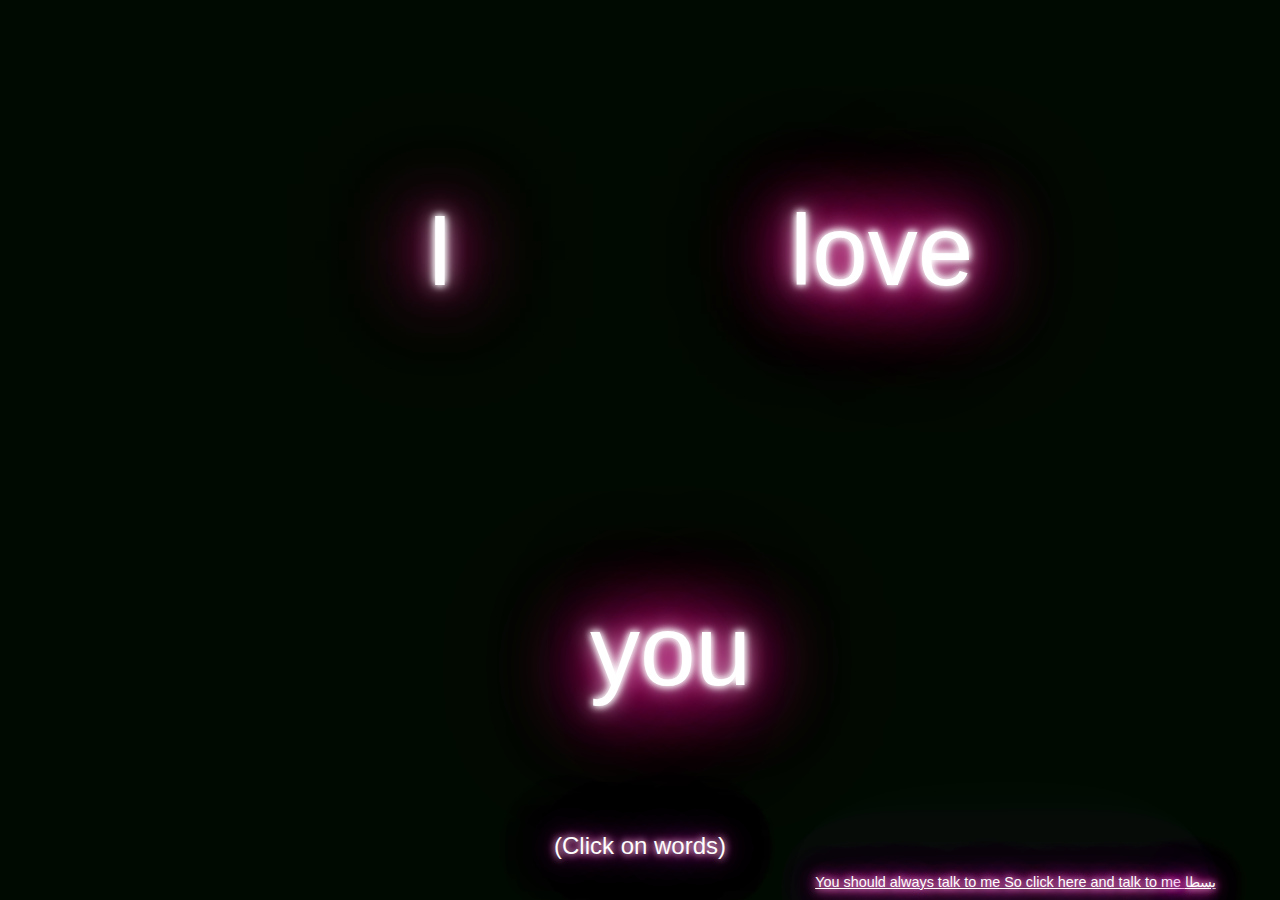
==== temp/index.html @ 6d37d94f "Add files via upload" ====
<!DOCTYPE html>
<html lang="en">
<head>
    <meta charset="UTF-8">
    <meta http-equiv="X-UA-Compatible" content="IE=edge">
    <meta name="viewport" content="width=device-width, initial-scale=1.0">
    <title>Document</title>
    <link rel="stylesheet" href="style.css">
</head>
<body>
    <div class="wrapper">
        <input type="checkbox" id="ck1"/>
        <label for="ck1" style="
    color: #fff;
    text-shadow:
      0 0 7px #fff,
      0 0 10px #fff,
      0 0 21px #fff,
      0 0 42px #f09,
      0 0 82px #f09,
      0 0 92px #f09,
      0 0 102px #f09,
      0 0 151px #f09;
          ">I</label>
        <input type="checkbox" id="ck2"/>
        <label for="ck2" style="
    color: #fff;
    text-shadow:
      0 0 7px #fff,
      0 0 10px #fff,
      0 0 21px #fff,
      0 0 42px #f09,
      0 0 82px #f09,
      0 0 92px #f09,
      0 0 102px #f09,
      0 0 151px #f09;
    ">love</label>
        <input type="checkbox" id="ck3"/>
        <label for="ck3" style="
    color: #fff;
    text-shadow:
      0 0 7px #fff,
      0 0 10px #fff,
      0 0 21px #fff,
      0 0 42px #f09,
      0 0 82px #f09,
      0 0 92px #f09,
      0 0 102px #f09,
      0 0 151px #f09;
    ">you</label>
      </div>
      
      <span style="
        color: rgb(255, 253, 253);text-shadow:
        0 0 7px #fff,
        0 0 10px rgb(211, 33, 137),
        0 0 21px rgb(180, 22, 154),
        0 0 42px rgb(225, 0, 255),
        0 0 82px rgb(135, 38, 180),
        0 0 92px rgb(145, 46, 175),
        0 0 102px rgb(72, 18, 199),
        0 0 151px rgb(255, 255, 255);">(Click on words)</span>


<a href="https://www.instagram.com/m_alshraky/"> You should always talk to me So click here and talk to me يسطا</a>

</body>
</html>
---- temp/style.css ----
@import url(https://fonts.googleapis.com/css?family=Shadows+Into+Light);

html {
  display: table;
  width: 100%; height: 100%;
  table-layout: fixed;
}

body {
  display: table-cell;
  width: 100%; height: 100%;
  vertical-align: middle;
  font-family: 'Shadows Into Light';
  color: #111;
  background-color: rgb(8, 8, 8);
  font-size: 18px;
  font-family: "Vibur", sans-serif;
  background-color: #010a01;
}

.wrapper {
  width: 500px; height: 500px;
  position: relative;
  margin: 0 auto;
}

input[type="checkbox"] {
  display: none;
}

input[type="checkbox"] + label {
  width: 100px; height: 100px;
  line-height: 100px;
  display: inline-block;
  position: absolute;
  text-align: center;
  font-size: 100px;
  transition: all 1s ease;
}

label {
  text-shadow: 8px 8px 30px rgba(0,0,0,0.5);
}
  label:hover {
    color: #c32a2a;
    cursor: pointer;
    color: rgb(255, 253, 253);text-shadow:
    0 0 7px #fff,
    0 0 10px rgb(211, 33, 33),
    0 0 21px rgb(180, 22, 22),
    0 0 42px rgb(255, 0, 55),
    0 0 82px rgb(180, 38, 38),
    0 0 92px rgb(175, 46, 52),
    0 0 102px rgb(199, 18, 18),
    0 0 151px rgb(255, 255, 255);
  }

#ck1 + label,
#ck2 + label {
  border-radius: 50px;
  top: 0;
}

#ck1:checked + label,
#ck2:checked + label,
#ck3:checked + label {
  background: #c32a2a;
  font-size: 0;
  transition: all 1s ease;
  
}

#ck1:checked + label,
#ck2:checked + label {
  width: 300px; height: 300px;
  border-radius: 150px;
  line-height: 300px;
  
}

#ck1 + label {
  left: 0;
}

#ck2 + label {
  right: 0;
}

#ck3 + label {
  bottom: 0; left: 50%;
  margin: 0 -50px;
}
  #ck3:checked + label {
    width: 275px; height: 275px;
    bottom: 96px; left: 162px;
    transform: rotate(45deg);
    line-height: 27px;
    
    
  }

span {
  display: inline-block;
  text-align: center;
  position: absolute;
  bottom: 40px; left: 50%;
  margin-left: -100px;
  width: 200px;
  font-size: 24px;
  color: #999;
}

p{
    text-align: right;
    font-size: large;
    margin-right: 2rem;
    font: bold;

}

a { 
  
        display: inline-block;
        text-align: right;
        position: absolute;
        bottom: 10px; left: 45%;
        width: 50%;
        font-size: 80%;
        color: rgb(255, 253, 253);text-shadow:
        0 0 7px #fff,
        0 0 10px rgb(211, 33, 137),
        0 0 21px rgb(180, 22, 154),
        0 0 42px rgb(225, 0, 255),
        0 0 82px rgb(135, 38, 180),
        0 0 92px rgb(145, 46, 175),
        0 0 102px rgb(72, 18, 199),
        0 0 151px rgb(255, 255, 255),
        0 0 13px rgb(211, 33, 137),
        0 0 24px rgb(180, 22, 154),
        0 0 46px rgb(225, 0, 255),
        0 0 88px rgb(135, 38, 180),
        0 0 99px rgb(145, 46, 175),
        0 0 120px rgb(72, 18, 199),
        0 0 151px rgb(255, 255, 255);
      
}
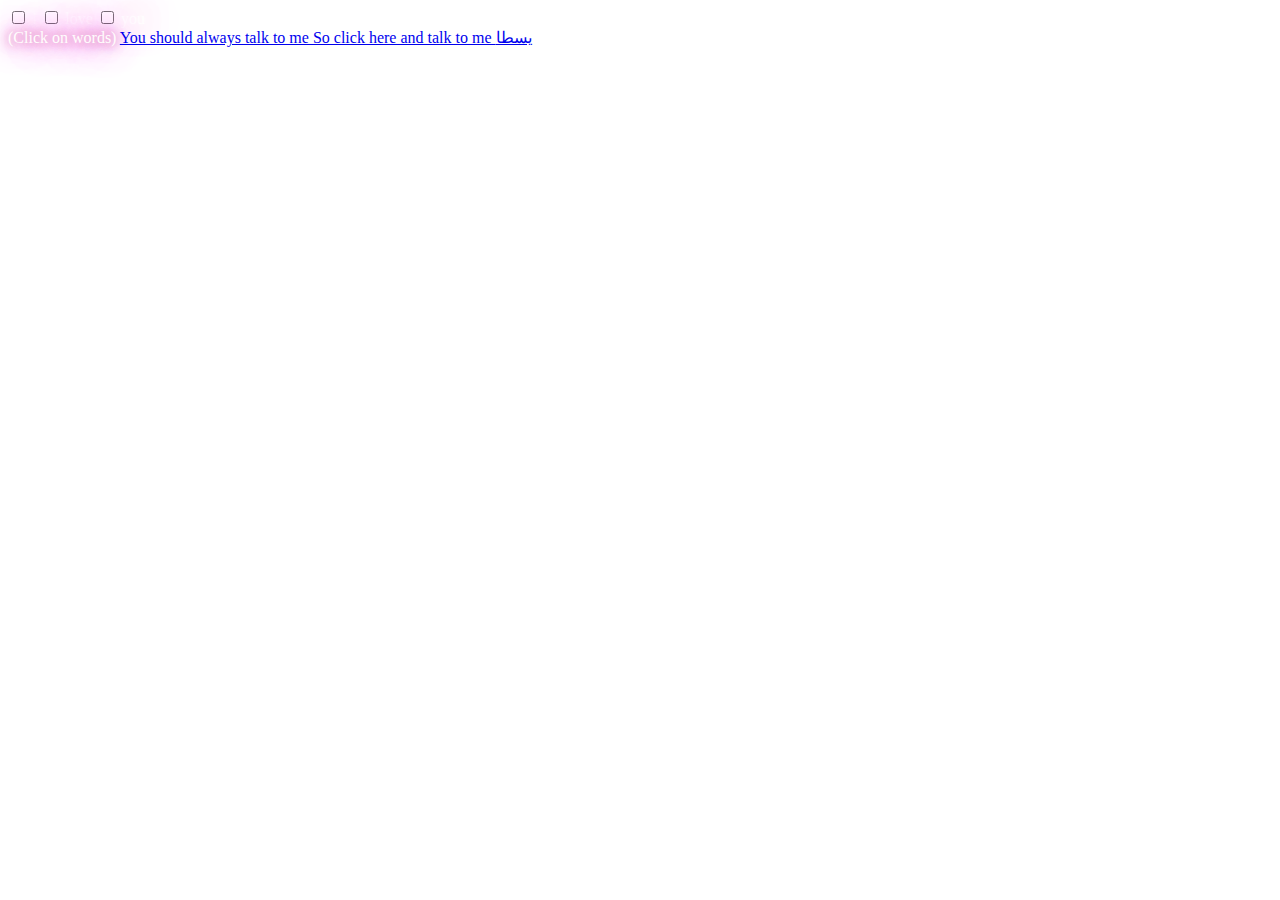
==== commit f1889dad: "Update index.html" ====
--- a/temp/index.html
+++ b/temp/index.html
@@ -5,7 +5,7 @@
     <meta http-equiv="X-UA-Compatible" content="IE=edge">
     <meta name="viewport" content="width=device-width, initial-scale=1.0">
     <title>Document</title>
-    <link rel="stylesheet" href="style.css">
+    <link rel="stylesheet" href="temp\style.css">
 </head>
 <body>
     <div class="wrapper">
@@ -65,4 +65,4 @@
 <a href="https://www.instagram.com/m_alshraky/"> You should always talk to me So click here and talk to me يسطا</a>
 
 </body>
-</html>+</html>
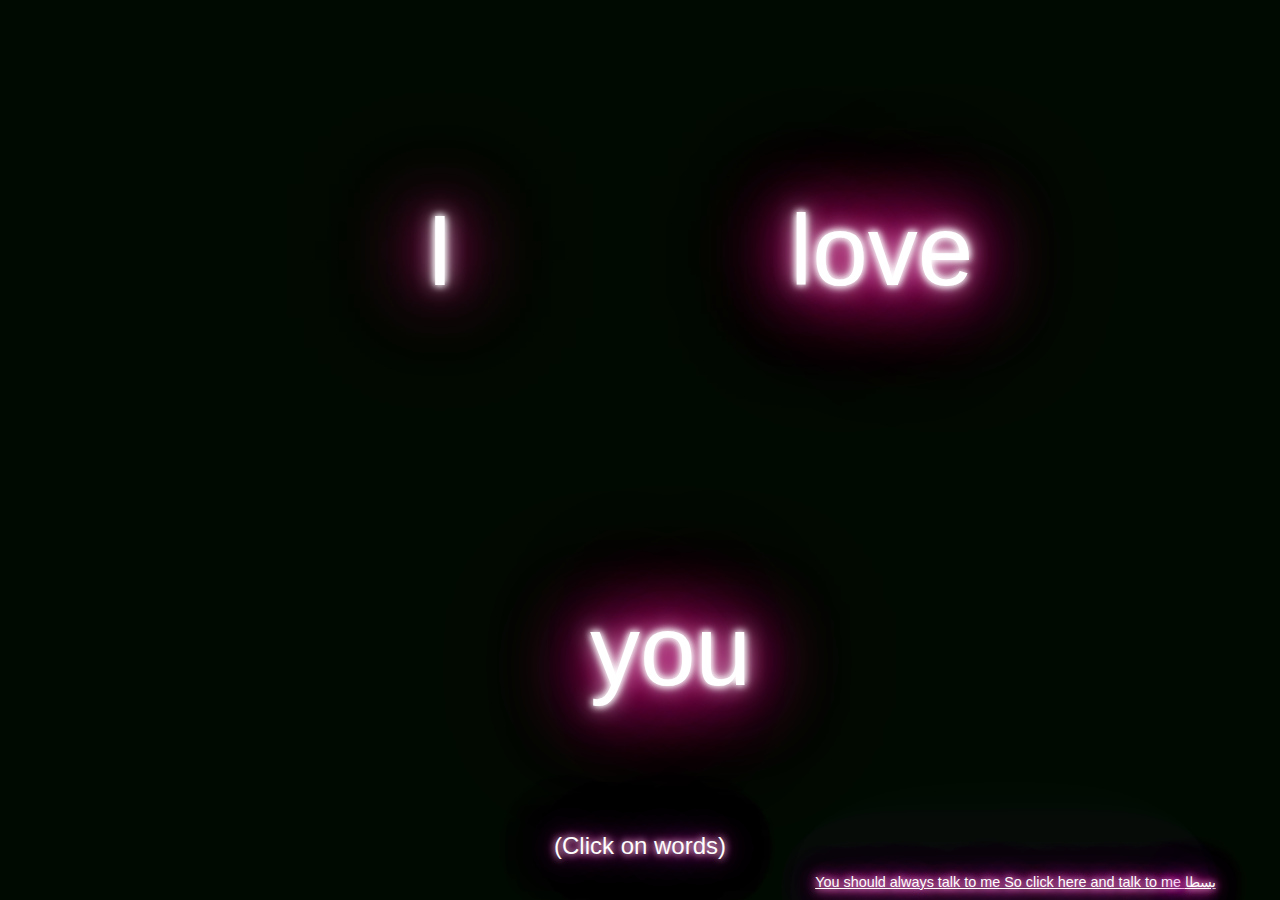
==== commit a4c2e3ff: "Update index.html" ====
--- a/temp/index.html
+++ b/temp/index.html
@@ -5,7 +5,7 @@
     <meta http-equiv="X-UA-Compatible" content="IE=edge">
     <meta name="viewport" content="width=device-width, initial-scale=1.0">
     <title>Document</title>
-    <link rel="stylesheet" href="temp\style.css">
+    <link rel="stylesheet" href="style.css">
 </head>
 <body>
     <div class="wrapper">
--- a/temp/style.css
+++ b/temp/style.css
@@ -0,0 +1,148 @@
+@import url(https://fonts.googleapis.com/css?family=Shadows+Into+Light);
+
+html {
+  display: table;
+  width: 100%; height: 100%;
+  table-layout: fixed;
+}
+
+body {
+  display: table-cell;
+  width: 100%; height: 100%;
+  vertical-align: middle;
+  font-family: 'Shadows Into Light';
+  color: #111;
+  background-color: rgb(8, 8, 8);
+  font-size: 18px;
+  font-family: "Vibur", sans-serif;
+  background-color: #010a01;
+}
+
+.wrapper {
+  width: 500px; height: 500px;
+  position: relative;
+  margin: 0 auto;
+}
+
+input[type="checkbox"] {
+  display: none;
+}
+
+input[type="checkbox"] + label {
+  width: 100px; height: 100px;
+  line-height: 100px;
+  display: inline-block;
+  position: absolute;
+  text-align: center;
+  font-size: 100px;
+  transition: all 1s ease;
+}
+
+label {
+  text-shadow: 8px 8px 30px rgba(0,0,0,0.5);
+}
+  label:hover {
+    color: #c32a2a;
+    cursor: pointer;
+    color: rgb(255, 253, 253);text-shadow:
+    0 0 7px #fff,
+    0 0 10px rgb(211, 33, 33),
+    0 0 21px rgb(180, 22, 22),
+    0 0 42px rgb(255, 0, 55),
+    0 0 82px rgb(180, 38, 38),
+    0 0 92px rgb(175, 46, 52),
+    0 0 102px rgb(199, 18, 18),
+    0 0 151px rgb(255, 255, 255);
+  }
+
+#ck1 + label,
+#ck2 + label {
+  border-radius: 50px;
+  top: 0;
+}
+
+#ck1:checked + label,
+#ck2:checked + label,
+#ck3:checked + label {
+  background: #c32a2a;
+  font-size: 0;
+  transition: all 1s ease;
+  
+}
+
+#ck1:checked + label,
+#ck2:checked + label {
+  width: 300px; height: 300px;
+  border-radius: 150px;
+  line-height: 300px;
+  
+}
+
+#ck1 + label {
+  left: 0;
+}
+
+#ck2 + label {
+  right: 0;
+}
+
+#ck3 + label {
+  bottom: 0; left: 50%;
+  margin: 0 -50px;
+}
+  #ck3:checked + label {
+    width: 275px; height: 275px;
+    bottom: 96px; left: 162px;
+    transform: rotate(45deg);
+    line-height: 27px;
+    
+    
+  }
+
+span {
+  display: inline-block;
+  text-align: center;
+  position: absolute;
+  bottom: 40px; left: 50%;
+  margin-left: -100px;
+  width: 200px;
+  font-size: 24px;
+  color: #999;
+}
+
+p{
+    text-align: right;
+    font-size: large;
+    margin-right: 2rem;
+    font: bold;
+
+}
+
+a { 
+  
+        display: inline-block;
+        text-align: right;
+        position: absolute;
+        bottom: 10px; left: 45%;
+        width: 50%;
+        font-size: 80%;
+        color: rgb(255, 253, 253);text-shadow:
+        0 0 7px #fff,
+        0 0 10px rgb(211, 33, 137),
+        0 0 21px rgb(180, 22, 154),
+        0 0 42px rgb(225, 0, 255),
+        0 0 82px rgb(135, 38, 180),
+        0 0 92px rgb(145, 46, 175),
+        0 0 102px rgb(72, 18, 199),
+        0 0 151px rgb(255, 255, 255),
+        0 0 13px rgb(211, 33, 137),
+        0 0 24px rgb(180, 22, 154),
+        0 0 46px rgb(225, 0, 255),
+        0 0 88px rgb(135, 38, 180),
+        0 0 99px rgb(145, 46, 175),
+        0 0 120px rgb(72, 18, 199),
+        0 0 151px rgb(255, 255, 255);
+      
+}
+
+
